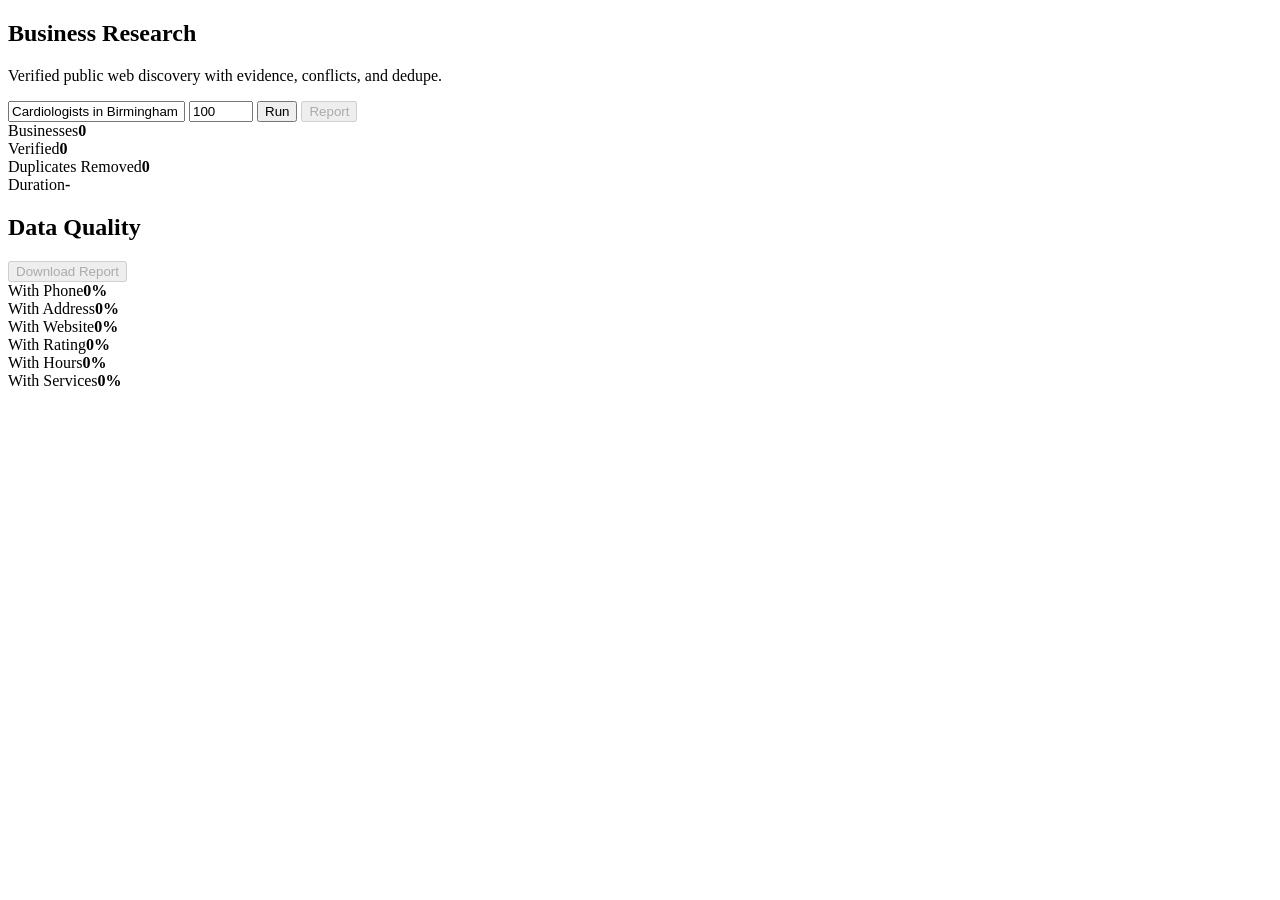
==== research_agent/static/index.html @ 6f242a00 "Upgrade multi-source research pipeline" ====
<!doctype html>
<html lang="en">
  <head>
    <meta charset="utf-8" />
    <meta name="viewport" content="width=device-width, initial-scale=1" />
    <title>AI Business Research Agent</title>
    <link rel="stylesheet" href="/static/styles.css?v=20260625-3" />
  </head>
  <body>
    <main class="app-shell">
      <section class="toolbar">
        <div>
          <h1>Business Research</h1>
          <p>Verified public web discovery with evidence, conflicts, and dedupe.</p>
        </div>
        <form id="research-form" class="search-form">
          <input id="query" name="query" value="Cardiologists in Birmingham" autocomplete="off" />
          <input id="limit" name="limit" type="number" min="1" max="5000" value="100" title="Target result limit" />
          <button type="submit">Run</button>
          <button id="download-pdf" type="button" disabled>Report</button>
        </form>
      </section>

      <section class="summary-grid" id="summary">
        <div><span>Businesses</span><strong id="businesses">0</strong></div>
        <div><span>Verified</span><strong id="verified">0</strong></div>
        <div><span>Duplicates Removed</span><strong id="duplicates">0</strong></div>
        <div><span>Duration</span><strong id="duration">-</strong></div>
      </section>

      <section class="quality-panel" aria-label="Data quality">
        <div class="quality-heading">
          <h2>Data Quality</h2>
          <button id="download-pdf-secondary" type="button" disabled>Download Report</button>
        </div>
        <div class="quality-grid">
          <div><span>With Phone</span><strong id="quality-phone">0%</strong></div>
          <div><span>With Address</span><strong id="quality-address">0%</strong></div>
          <div><span>With Website</span><strong id="quality-website">0%</strong></div>
          <div><span>With Rating</span><strong id="quality-rating">0%</strong></div>
          <div><span>With Hours</span><strong id="quality-hours">0%</strong></div>
          <div><span>With Services</span><strong id="quality-services">0%</strong></div>
        </div>
      </section>

      <section class="workspace">
        <aside class="event-log" id="events"></aside>
        <section class="results" id="results"></section>
      </section>
    </main>
    <script src="/static/main.js?v=20260625-3"></script>
  </body>
</html>
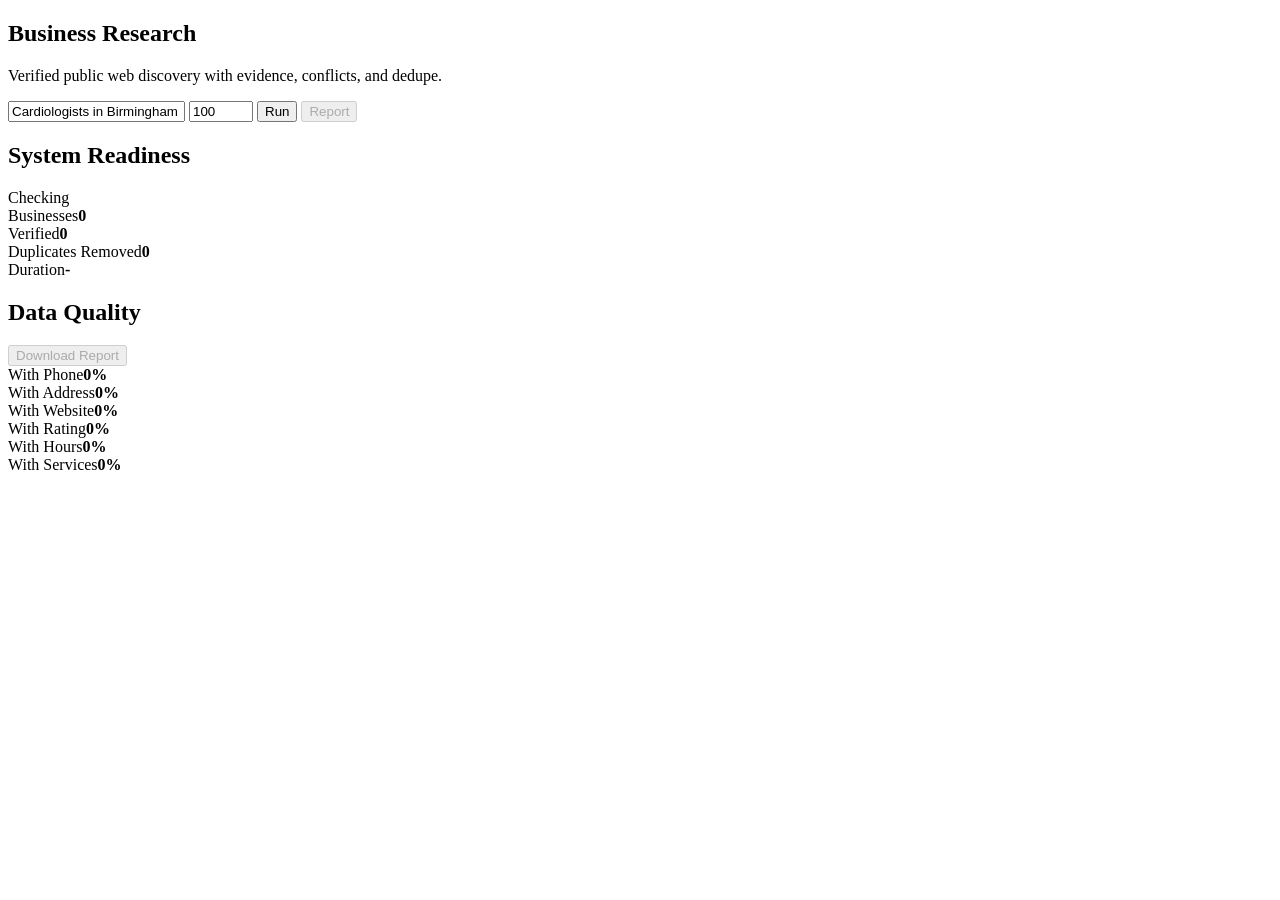
==== commit 1acb7326: "Add enterprise readiness dashboard" ====
--- a/research_agent/static/index.html
+++ b/research_agent/static/index.html
@@ -4,7 +4,7 @@
     <meta charset="utf-8" />
     <meta name="viewport" content="width=device-width, initial-scale=1" />
     <title>AI Business Research Agent</title>
-    <link rel="stylesheet" href="/static/styles.css?v=20260625-3" />
+    <link rel="stylesheet" href="/static/styles.css?v=20260625-4" />
   </head>
   <body>
     <main class="app-shell">
@@ -19,6 +19,15 @@
           <button type="submit">Run</button>
           <button id="download-pdf" type="button" disabled>Report</button>
         </form>
+      </section>
+
+      <section class="readiness-panel" aria-label="System readiness">
+        <div class="readiness-heading">
+          <h2>System Readiness</h2>
+          <span id="readiness-status">Checking</span>
+        </div>
+        <div class="readiness-grid" id="readiness-grid"></div>
+        <div class="readiness-warnings" id="readiness-warnings"></div>
       </section>
 
       <section class="summary-grid" id="summary">
@@ -48,6 +57,6 @@
         <section class="results" id="results"></section>
       </section>
     </main>
-    <script src="/static/main.js?v=20260625-3"></script>
+    <script src="/static/main.js?v=20260625-4"></script>
   </body>
 </html>
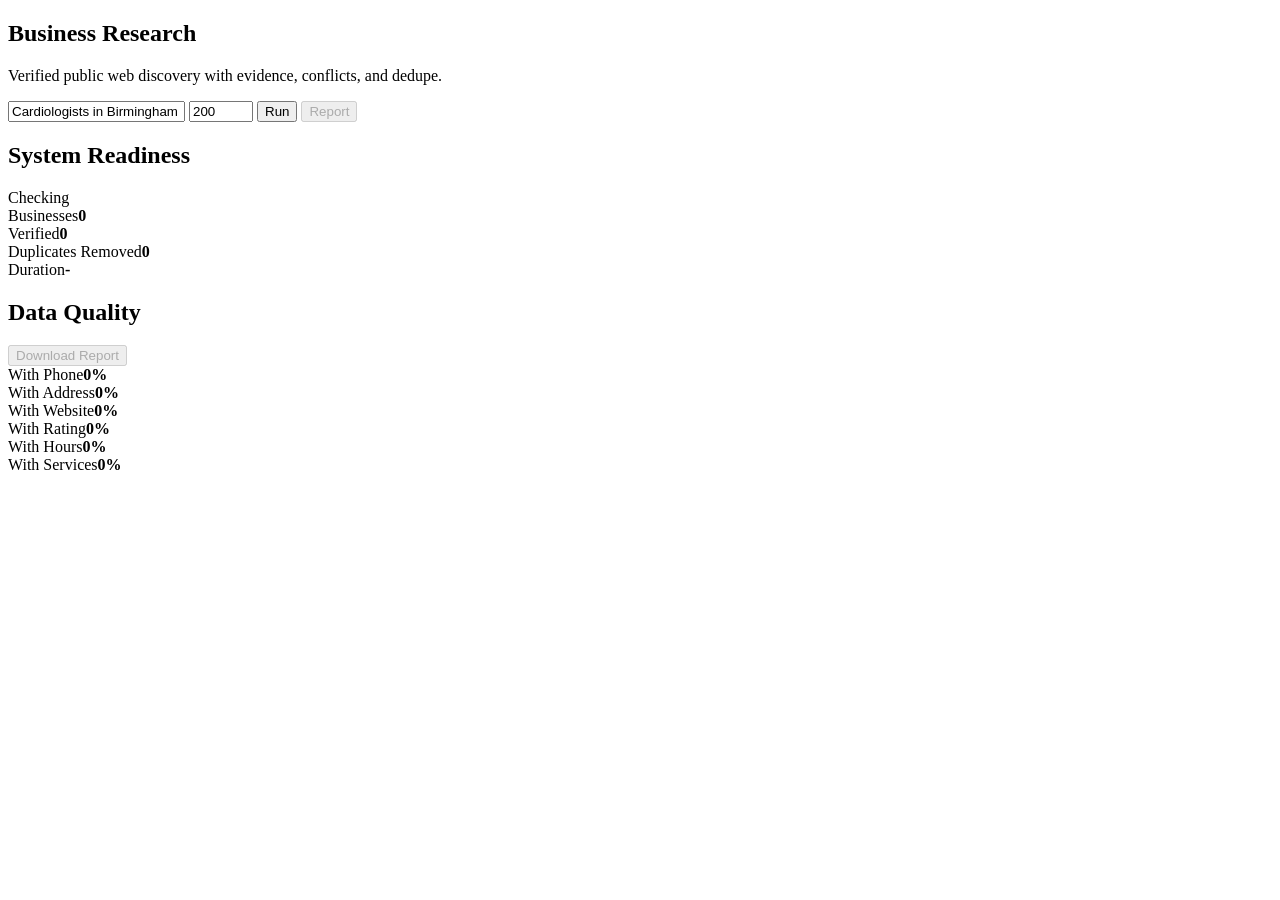
==== commit a4b416d0: "Scale broad region result collection" ====
--- a/research_agent/static/index.html
+++ b/research_agent/static/index.html
@@ -4,7 +4,7 @@
     <meta charset="utf-8" />
     <meta name="viewport" content="width=device-width, initial-scale=1" />
     <title>AI Business Research Agent</title>
-    <link rel="stylesheet" href="/static/styles.css?v=20260625-4" />
+    <link rel="stylesheet" href="/static/styles.css?v=20260625-5" />
   </head>
   <body>
     <main class="app-shell">
@@ -15,7 +15,7 @@
         </div>
         <form id="research-form" class="search-form">
           <input id="query" name="query" value="Cardiologists in Birmingham" autocomplete="off" />
-          <input id="limit" name="limit" type="number" min="1" max="5000" value="100" title="Target result limit" />
+          <input id="limit" name="limit" type="number" min="1" max="5000" value="200" title="Target result limit" />
           <button type="submit">Run</button>
           <button id="download-pdf" type="button" disabled>Report</button>
         </form>
@@ -57,6 +57,6 @@
         <section class="results" id="results"></section>
       </section>
     </main>
-    <script src="/static/main.js?v=20260625-4"></script>
+    <script src="/static/main.js?v=20260625-5"></script>
   </body>
 </html>
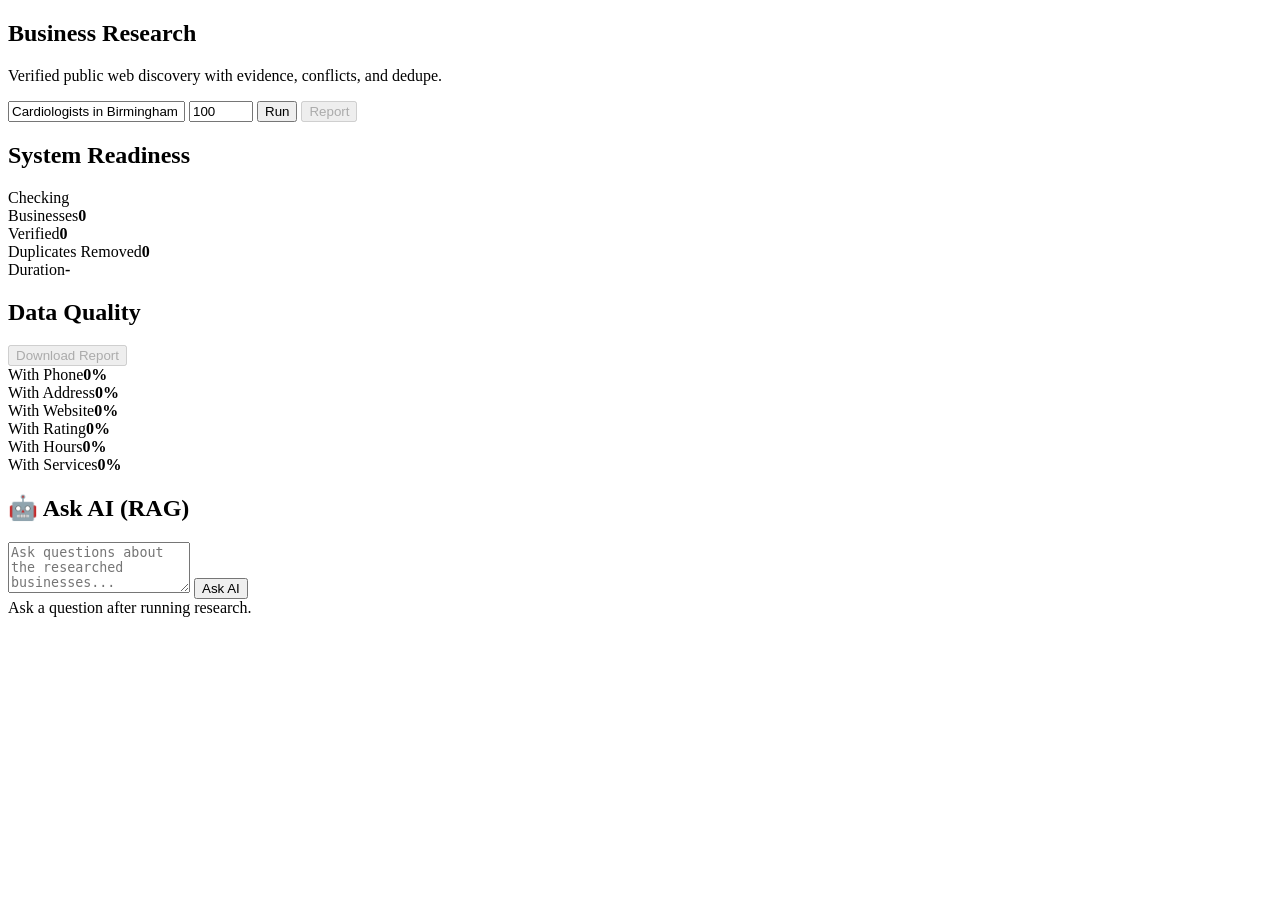
==== commit b2de7609: "feat:Add rag files" ====
--- a/research_agent/static/index.html
+++ b/research_agent/static/index.html
@@ -4,7 +4,7 @@
     <meta charset="utf-8" />
     <meta name="viewport" content="width=device-width, initial-scale=1" />
     <title>AI Business Research Agent</title>
-    <link rel="stylesheet" href="/static/styles.css?v=20260625-5" />
+    <link rel="stylesheet" href="/static/styles.css?v=20260625-4" />
   </head>
   <body>
     <main class="app-shell">
@@ -15,7 +15,7 @@
         </div>
         <form id="research-form" class="search-form">
           <input id="query" name="query" value="Cardiologists in Birmingham" autocomplete="off" />
-          <input id="limit" name="limit" type="number" min="1" max="5000" value="200" title="Target result limit" />
+          <input id="limit" name="limit" type="number" min="1" max="5000" value="100" title="Target result limit" />
           <button type="submit">Run</button>
           <button id="download-pdf" type="button" disabled>Report</button>
         </form>
@@ -50,13 +50,35 @@
           <div><span>With Hours</span><strong id="quality-hours">0%</strong></div>
           <div><span>With Services</span><strong id="quality-services">0%</strong></div>
         </div>
+
       </section>
 
       <section class="workspace">
         <aside class="event-log" id="events"></aside>
         <section class="results" id="results"></section>
       </section>
+      <section class="rag-panel">
+  <div class="quality-heading">
+    <h2>🤖 Ask AI (RAG)</h2>
+  </div>
+
+  <div class="rag-container">
+    <textarea
+      id="rag-question"
+      placeholder="Ask questions about the researched businesses..."
+      rows="3"
+    ></textarea>
+
+    <button id="ask-ai-btn" type="button">
+      Ask AI
+    </button>
+
+    <div id="rag-answer" class="rag-answer">
+      Ask a question after running research.
+    </div>
+  </div>
+</section>
     </main>
-    <script src="/static/main.js?v=20260625-5"></script>
+    <script src="/static/main.js?v=20260625-4"></script>
   </body>
 </html>
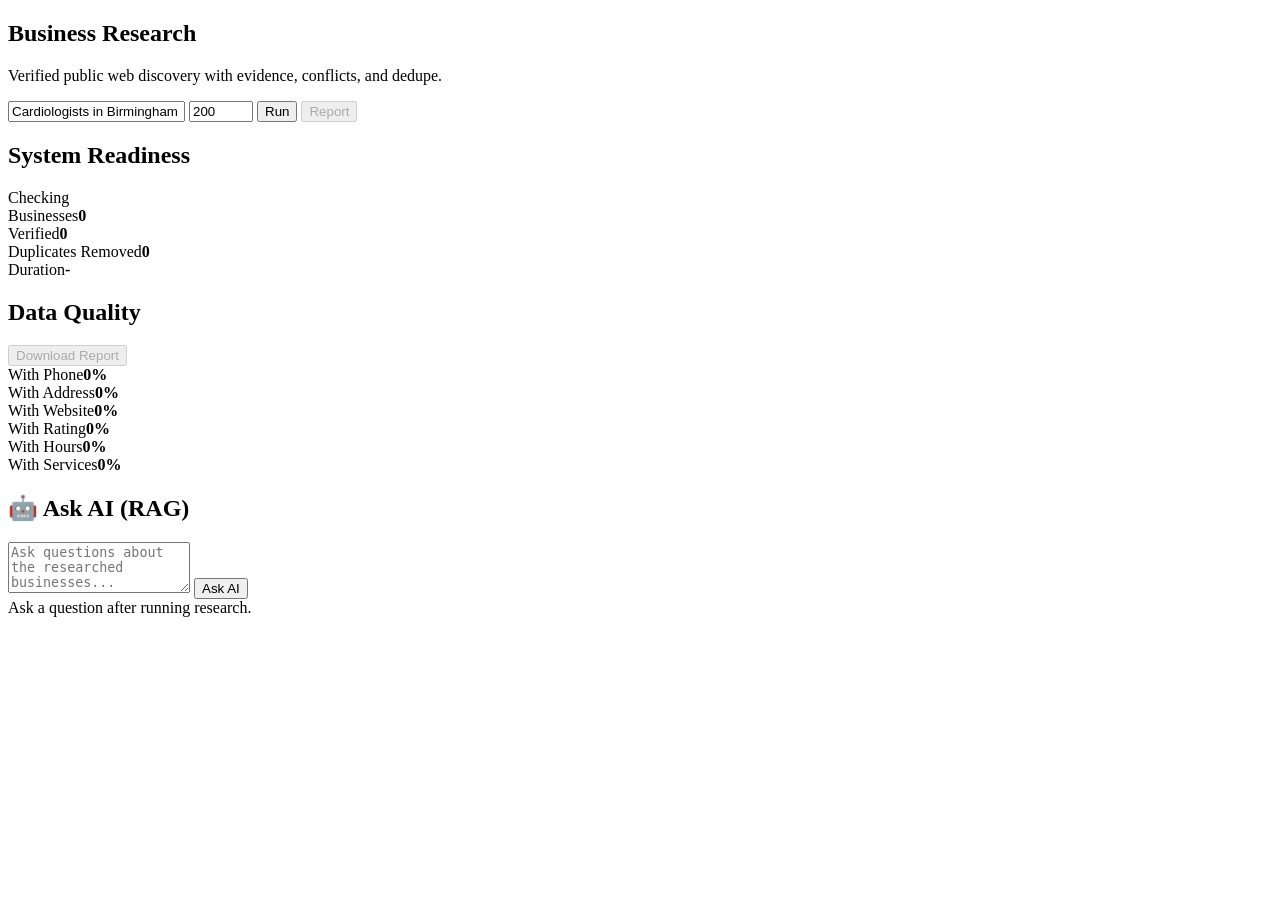
==== commit 28eb536e: "Merge pull request #2 from manickavelr09-sys/achyuta-feature feat:Add rag files" ====
--- a/research_agent/static/index.html
+++ b/research_agent/static/index.html
@@ -4,7 +4,7 @@
     <meta charset="utf-8" />
     <meta name="viewport" content="width=device-width, initial-scale=1" />
     <title>AI Business Research Agent</title>
-    <link rel="stylesheet" href="/static/styles.css?v=20260625-4" />
+    <link rel="stylesheet" href="/static/styles.css?v=20260625-5" />
   </head>
   <body>
     <main class="app-shell">
@@ -15,7 +15,7 @@
         </div>
         <form id="research-form" class="search-form">
           <input id="query" name="query" value="Cardiologists in Birmingham" autocomplete="off" />
-          <input id="limit" name="limit" type="number" min="1" max="5000" value="100" title="Target result limit" />
+          <input id="limit" name="limit" type="number" min="1" max="5000" value="200" title="Target result limit" />
           <button type="submit">Run</button>
           <button id="download-pdf" type="button" disabled>Report</button>
         </form>
@@ -79,6 +79,6 @@
   </div>
 </section>
     </main>
-    <script src="/static/main.js?v=20260625-4"></script>
+    <script src="/static/main.js?v=20260625-5"></script>
   </body>
 </html>
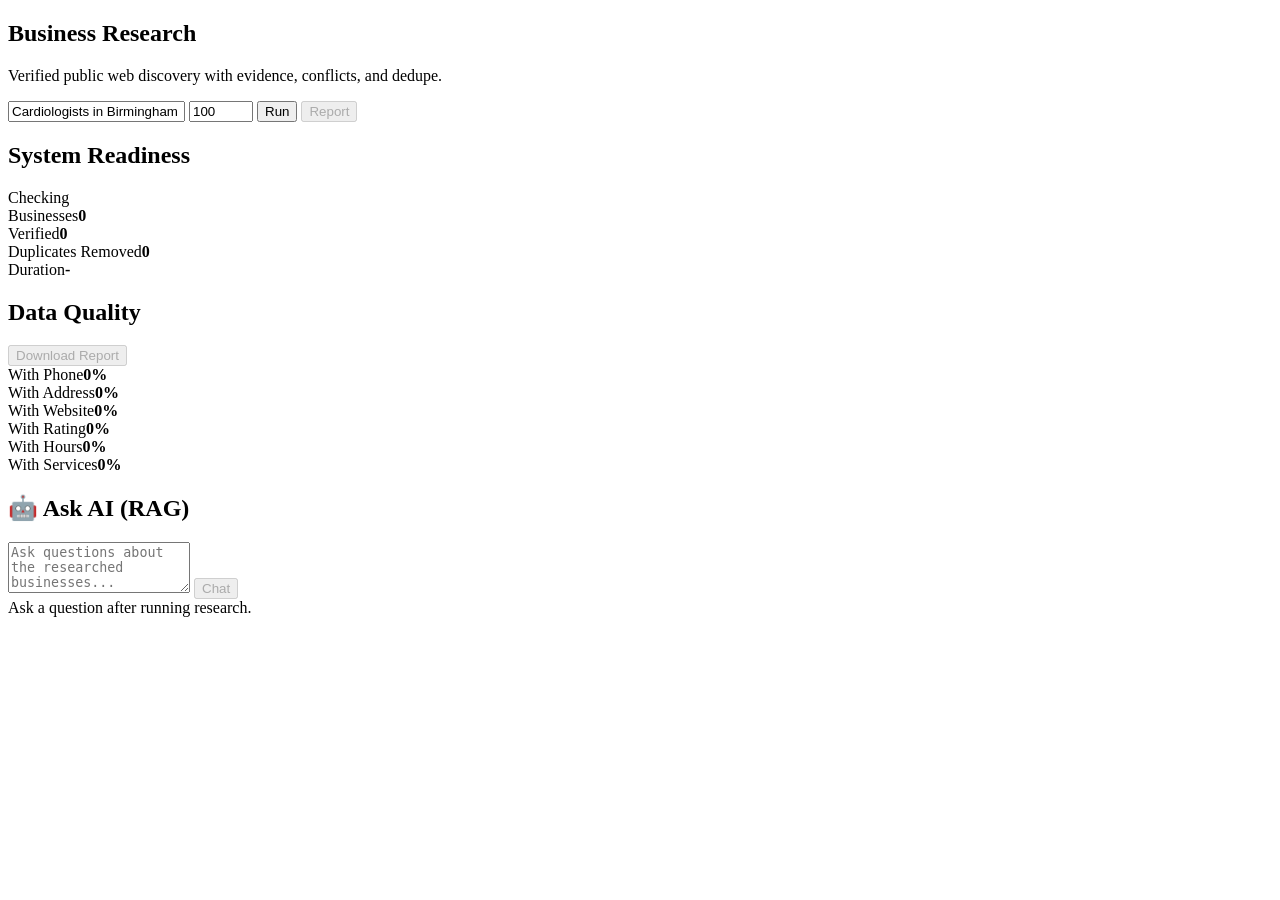
==== commit dca894dc: "Feat: Integrate new webpage for chat with real-world web components." ====
--- a/research_agent/static/index.html
+++ b/research_agent/static/index.html
@@ -4,7 +4,7 @@
     <meta charset="utf-8" />
     <meta name="viewport" content="width=device-width, initial-scale=1" />
     <title>AI Business Research Agent</title>
-    <link rel="stylesheet" href="/static/styles.css?v=20260625-5" />
+    <link rel="stylesheet" href="/static/styles.css?v=20260625-4" />
   </head>
   <body>
     <main class="app-shell">
@@ -15,7 +15,7 @@
         </div>
         <form id="research-form" class="search-form">
           <input id="query" name="query" value="Cardiologists in Birmingham" autocomplete="off" />
-          <input id="limit" name="limit" type="number" min="1" max="5000" value="200" title="Target result limit" />
+          <input id="limit" name="limit" type="number" min="1" max="5000" value="100" title="Target result limit" />
           <button type="submit">Run</button>
           <button id="download-pdf" type="button" disabled>Report</button>
         </form>
@@ -69,9 +69,7 @@
       rows="3"
     ></textarea>
 
-    <button id="ask-ai-btn" type="button">
-      Ask AI
-    </button>
+    <button id="open-chat" type="button" disabled>Chat</button>
 
     <div id="rag-answer" class="rag-answer">
       Ask a question after running research.
@@ -79,6 +77,6 @@
   </div>
 </section>
     </main>
-    <script src="/static/main.js?v=20260625-5"></script>
+    <script src="/static/main.js?v=20260625-4"></script>
   </body>
 </html>
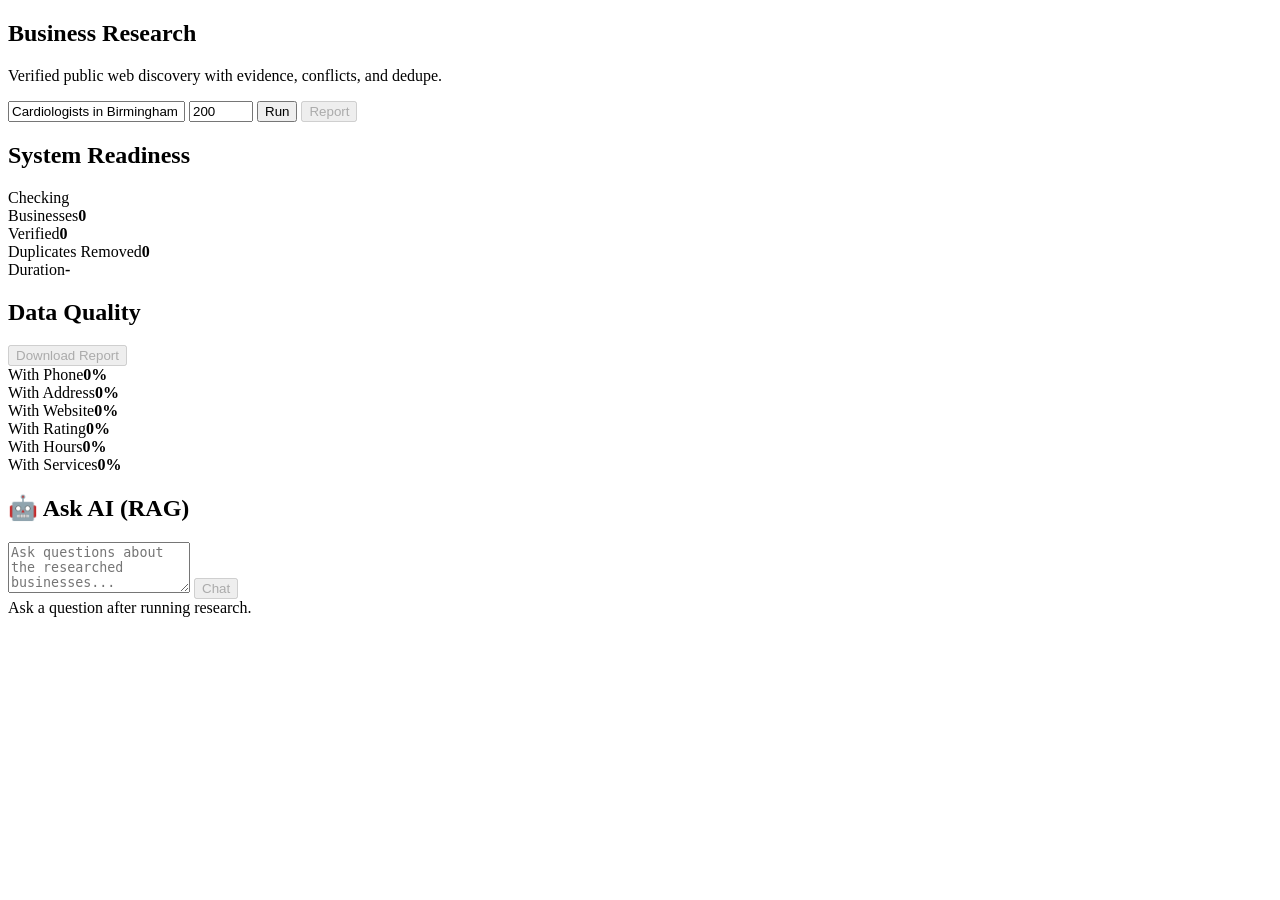
==== commit cd23de41: "Merge pull request #5 from manickavelr09-sys/achyuta-feature Feat: Integrate new webpage for chat wi" ====
--- a/research_agent/static/index.html
+++ b/research_agent/static/index.html
@@ -4,7 +4,7 @@
     <meta charset="utf-8" />
     <meta name="viewport" content="width=device-width, initial-scale=1" />
     <title>AI Business Research Agent</title>
-    <link rel="stylesheet" href="/static/styles.css?v=20260625-4" />
+    <link rel="stylesheet" href="/static/styles.css?v=20260625-5" />
   </head>
   <body>
     <main class="app-shell">
@@ -15,7 +15,7 @@
         </div>
         <form id="research-form" class="search-form">
           <input id="query" name="query" value="Cardiologists in Birmingham" autocomplete="off" />
-          <input id="limit" name="limit" type="number" min="1" max="5000" value="100" title="Target result limit" />
+          <input id="limit" name="limit" type="number" min="1" max="5000" value="200" title="Target result limit" />
           <button type="submit">Run</button>
           <button id="download-pdf" type="button" disabled>Report</button>
         </form>
@@ -77,6 +77,6 @@
   </div>
 </section>
     </main>
-    <script src="/static/main.js?v=20260625-4"></script>
+    <script src="/static/main.js?v=20260625-5"></script>
   </body>
 </html>
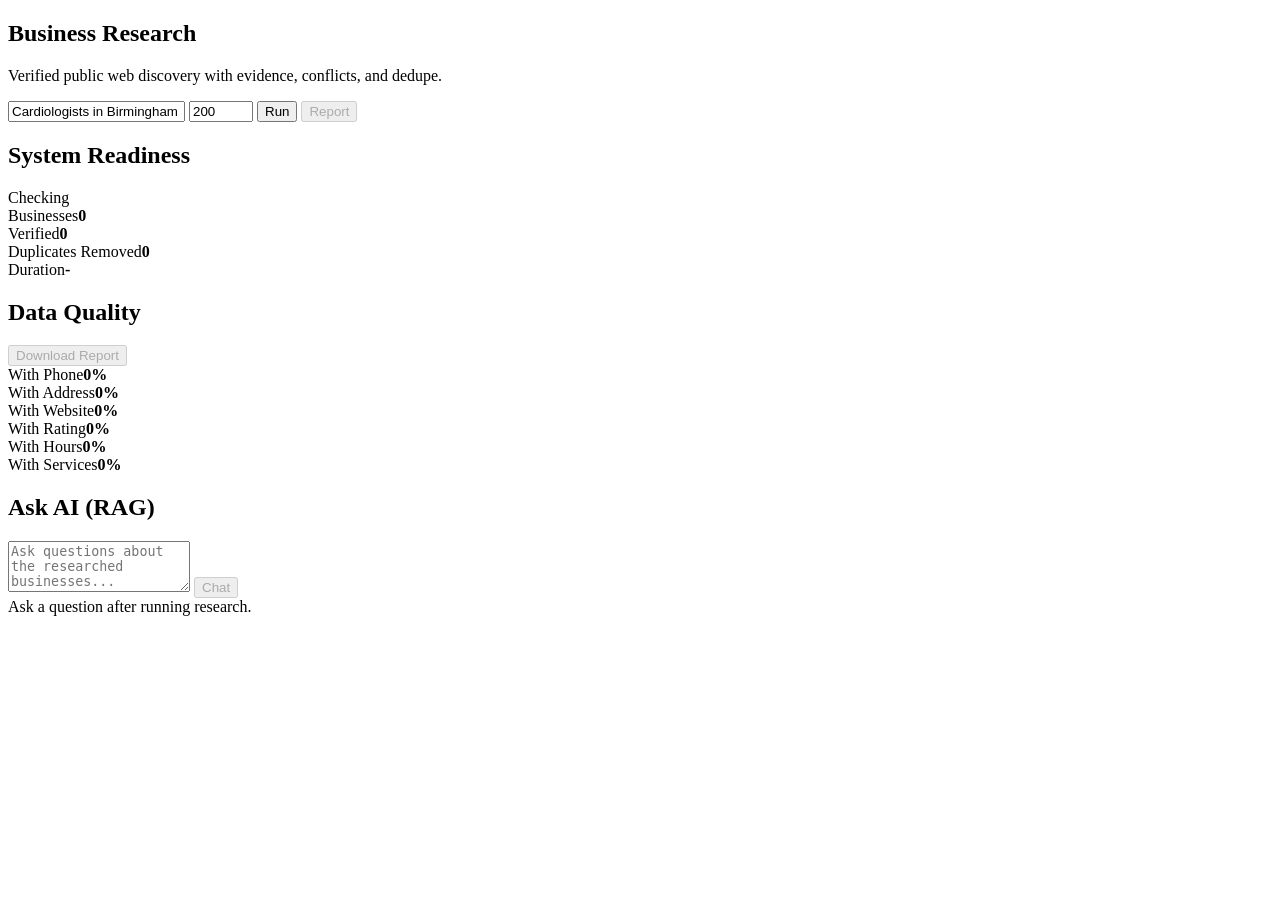
==== commit 61cd3365: "Enable live RAG chat without local Ollama" ====
--- a/research_agent/static/index.html
+++ b/research_agent/static/index.html
@@ -59,7 +59,7 @@
       </section>
       <section class="rag-panel">
   <div class="quality-heading">
-    <h2>🤖 Ask AI (RAG)</h2>
+    <h2>Ask AI (RAG)</h2>
   </div>
 
   <div class="rag-container">
